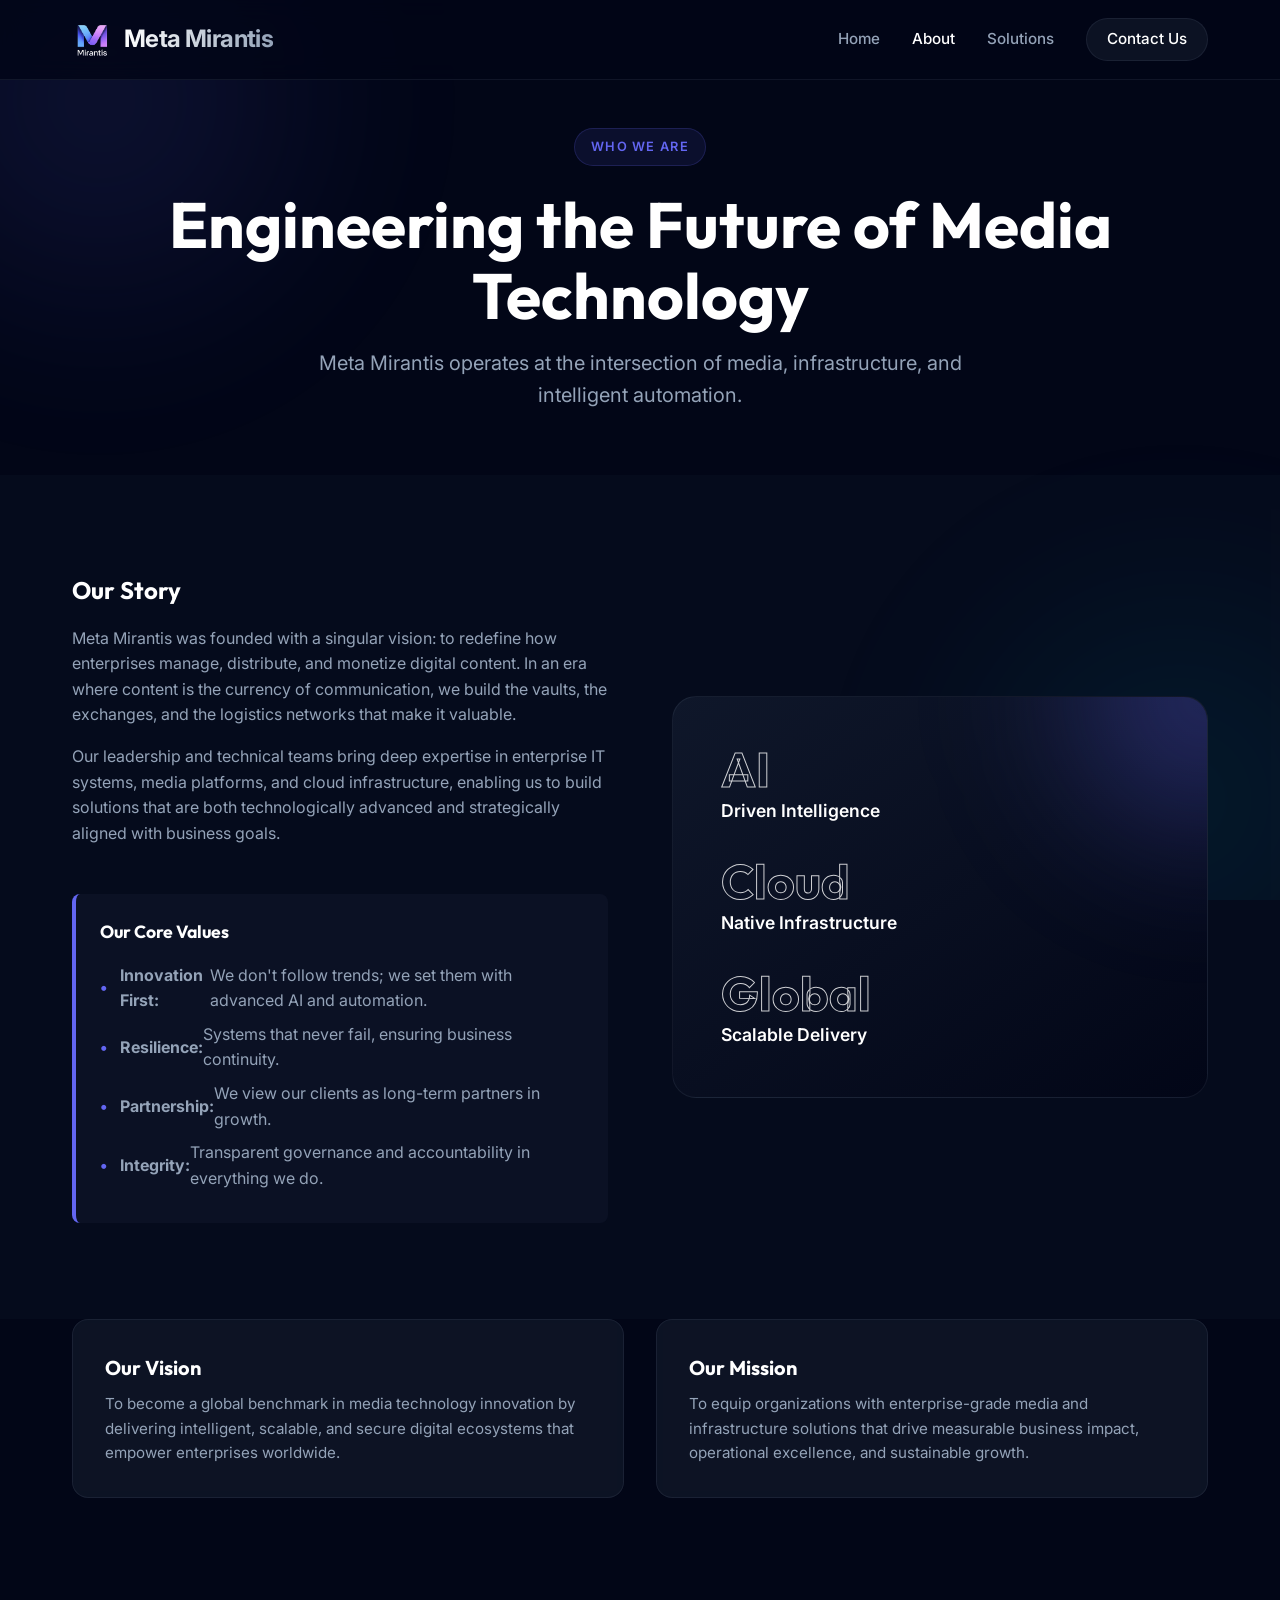
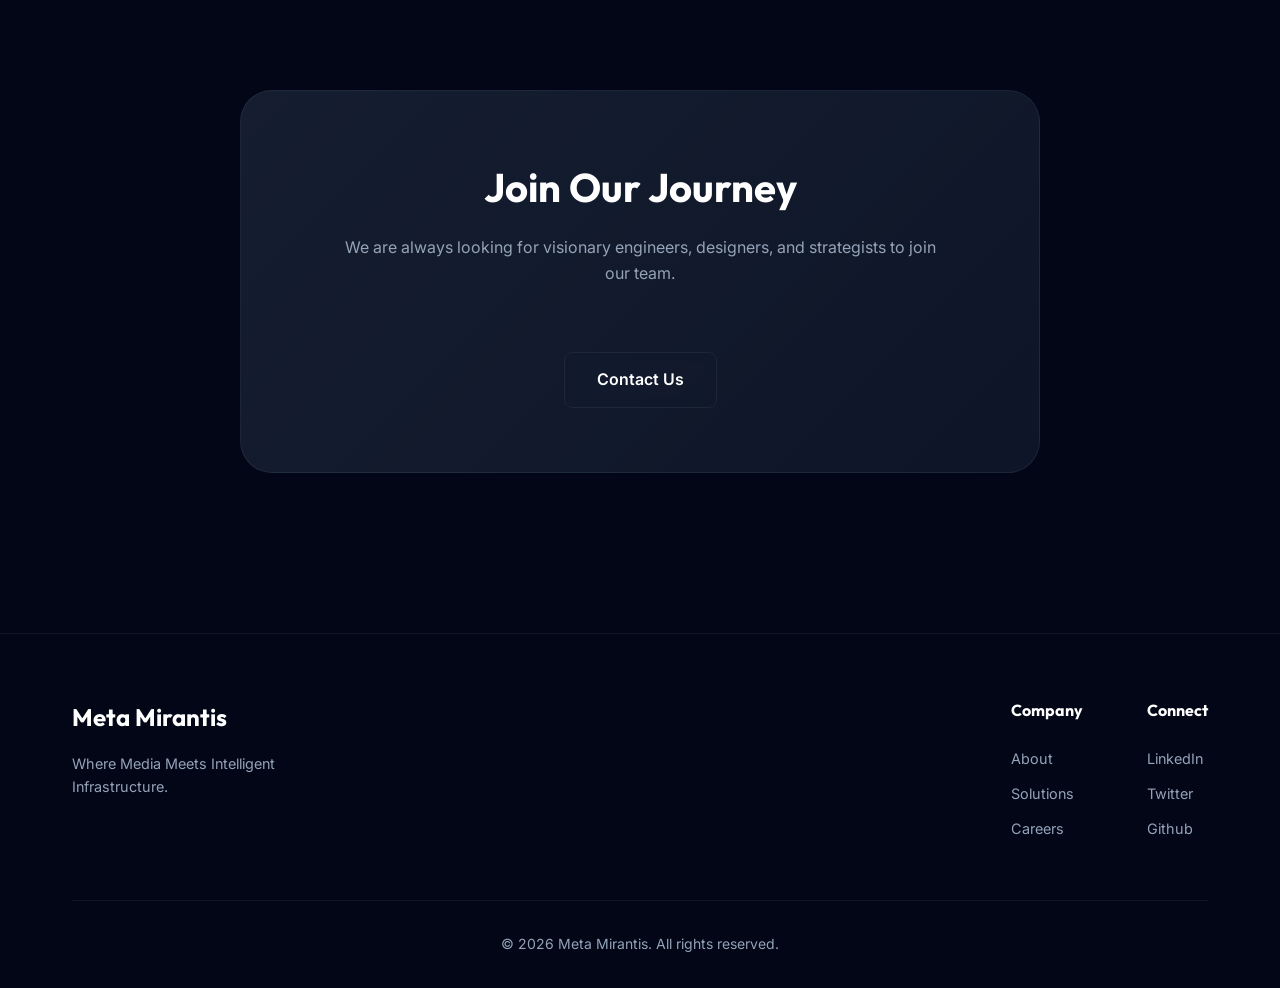
==== about.html @ da9fc47d "UPDATE: Content" ====
<!doctype html>
<html lang="en">

<head>
  <meta charset="UTF-8" />
  <link rel="icon" type="image/svg+xml" href="/vite.svg" />
  <meta name="viewport" content="width=device-width, initial-scale=1.0" />

  <!-- SEO Meta Tags -->
  <title>About Us | Meta Mirantis</title>
  <meta name="description"
    content="Learn about Meta Mirantis, our vision, mission, and commitment to engineering the future of media technology and digital infrastructure." />

  <!-- Fonts -->
  <link rel="preconnect" href="https://fonts.googleapis.com">
  <link rel="preconnect" href="https://fonts.gstatic.com" crossorigin>
  <link
    href="https://fonts.googleapis.com/css2?family=Outfit:wght@300;400;500;600;700&family=Inter:wght@300;400;500;600&display=swap"
    rel="stylesheet">

  <!-- CSS -->
  <script type="module" crossorigin src="/assets/main-BdJOSRxz.js"></script>
  <link rel="stylesheet" crossorigin href="/assets/main-fJC78xVy.css">
</head>

<body>
  <div id="app">
    <div class="background-blobs">
      <div class="blob blob-1"></div>
      <div class="blob blob-2"></div>
    </div>

    <!-- Navigation -->
    <nav class="navbar">
      <div class="nav-container">
        <div class="logo-container">
          <img src="/logo.png" alt="Meta Mirantis" class="logo-img" />
          <a href="/" class="logo-text">Meta Mirantis</a>
        </div>
        <div class="nav-links">
          <a href="/">Home</a>
          <a href="/about.html" class="active">About</a>
          <a href="/services.html">Solutions</a>
          <a href="/contact.html" class="btn-nav">Contact Us</a>
        </div>
        <button class="mobile-menu-btn" aria-label="Toggle Menu">
          <span></span>
          <span></span>
          <span></span>
        </button>
      </div>
    </nav>

    <main>
      <!-- Page Header -->
      <section class="page-header">
        <div class="container fade-in-up">
          <span class="badge">Who We Are</span>
          <h1 class="page-title">Engineering the Future of Media Technology</h1>
          <p class="page-subtitle">Meta Mirantis operates at the intersection of media, infrastructure, and intelligent
            automation.</p>
        </div>
      </section>

      <!-- Detailed About Content -->
      <section class="about-section">
        <div class="container">
          <div class="about-grid">
            <div class="about-content fade-in-left">
              <h3>Our Story</h3>
              <p>Meta Mirantis was founded with a singular vision: to redefine how enterprises manage, distribute, and
                monetize digital content. In an era where content is the currency of communication, we build the vaults,
                the exchanges, and the logistics networks that make it valuable.</p>
              <p>Our leadership and technical teams bring deep expertise in enterprise IT systems, media platforms, and
                cloud infrastructure, enabling us to build solutions that are both technologically advanced and
                strategically aligned with business goals.</p>

              <div class="commitment-box" style="margin-top: 3rem;">
                <h4>Our Core Values</h4>
                <ul>
                  <li><strong>Innovation First:</strong> We don't follow trends; we set them with advanced AI and
                    automation.</li>
                  <li><strong>Resilience:</strong> Systems that never fail, ensuring business continuity.</li>
                  <li><strong>Partnership:</strong> We view our clients as long-term partners in growth.</li>
                  <li><strong>Integrity:</strong> Transparent governance and accountability in everything we do.</li>
                </ul>
              </div>
            </div>

            <div class="about-visual fade-in-right">
              <div class="visual-card">
                <div class="visual-glow"></div>
                <div class="stat-item">
                  <span class="stat-number">AI</span>
                  <span class="stat-label">Driven Intelligence</span>
                </div>
                <div class="stat-item">
                  <span class="stat-number">Cloud</span>
                  <span class="stat-label">Native Infrastructure</span>
                </div>
                <div class="stat-item">
                  <span class="stat-number">Global</span>
                  <span class="stat-label">Scalable Delivery</span>
                </div>
              </div>
            </div>
          </div>
        </div>
      </section>

      <!-- Vision & Mission -->
      <section class="pillars-section" style="padding-top: 0;">
        <div class="container">
          <div class="pillars-grid" style="grid-template-columns: 1fr 1fr;">
            <div class="pillar-card fade-in">
              <h3>Our Vision</h3>
              <p>To become a global benchmark in media technology innovation by delivering intelligent, scalable, and
                secure digital ecosystems that empower enterprises worldwide.</p>
            </div>
            <div class="pillar-card fade-in" style="transition-delay: 100ms;">
              <h3>Our Mission</h3>
              <p>To equip organizations with enterprise-grade media and infrastructure solutions that drive measurable
                business impact, operational excellence, and sustainable growth.</p>
            </div>
          </div>
        </div>
      </section>

      <!-- Team / Culture Teaser -->
      <section class="cta-section">
        <div class="container">
          <div class="cta-box fade-in">
            <h2 class="cta-title">Join Our Journey</h2>
            <p class="cta-text">We are always looking for visionary engineers, designers, and strategists to join our
              team.</p>
            <br>
            <a href="/contact.html" class="btn-secondary">Contact Us</a>
          </div>
        </div>
      </section>

    </main>

    <footer class="footer">
      <div class="container">
        <div class="footer-content">
          <div class="footer-brand">
            <h2 class="footer-logo">Meta Mirantis</h2>
            <p>Where Media Meets Intelligent Infrastructure.</p>
          </div>
          <div class="footer-links">
            <div class="column">
              <h4>Company</h4>
              <a href="/about.html">About</a>
              <a href="/services.html">Solutions</a>
              <a href="#">Careers</a>
            </div>
            <div class="column">
              <h4>Connect</h4>
              <a href="#">LinkedIn</a>
              <a href="#">Twitter</a>
              <a href="#">Github</a>
            </div>
          </div>
        </div>
        <div class="footer-bottom">
          <p>&copy; 2026 Meta Mirantis. All rights reserved.</p>
        </div>
      </div>
    </footer>
  </div>
</body>

</html>
---- assets/main-fJC78xVy.css ----
:root{--font-heading: "Outfit", sans-serif;--font-body: "Inter", sans-serif;--bg-color: #020617;--bg-accent: #0f172a;--text-primary: #f8fafc;--text-secondary: #94a3b8;--primary: #6366f1;--primary-hover: #4f46e5;--accent: #06b6d4;--glass-bg: rgba(30, 41, 59, .4);--glass-border: rgba(148, 163, 184, .1);--card-bg: rgba(15, 23, 42, .6);--transition: all .3s cubic-bezier(.4, 0, .2, 1);--nav-height: 80px}*{margin:0;padding:0;box-sizing:border-box;scroll-behavior:smooth}body{font-family:var(--font-body);background-color:var(--bg-color);color:var(--text-primary);line-height:1.6;overflow-x:hidden;min-height:100vh}.background-blobs{position:fixed;top:0;left:0;width:100%;height:100%;z-index:-1;overflow:hidden;pointer-events:none}.blob{position:absolute;width:600px;height:600px;background:radial-gradient(circle,var(--primary) 0%,transparent 70%);filter:blur(80px);opacity:.15;border-radius:50%;animation:float 20s infinite alternate}.blob-1{top:-200px;left:-200px}.blob-2{bottom:-200px;right:-200px;background:radial-gradient(circle,var(--accent) 0%,transparent 70%);animation-duration:25s}.blob-3{top:40%;left:30%;width:400px;height:400px;background:radial-gradient(circle,#8b5cf6 0%,transparent 70%);animation-duration:30s;opacity:.1}@keyframes float{0%{transform:translate(0) scale(1)}to{transform:translate(50px,50px) scale(1.1)}}.container{max-width:1200px;margin:0 auto;padding:0 2rem;width:100%}h1,h2,h3,h4{font-family:var(--font-heading);color:#fff}.btn-primary{display:inline-flex;align-items:center;justify-content:center;background:var(--primary);color:#fff;border:none;padding:.875rem 2rem;border-radius:.5rem;font-weight:600;cursor:pointer;transition:var(--transition);text-decoration:none;font-size:1rem}.btn-primary:hover{background:var(--primary-hover);transform:translateY(-2px);box-shadow:0 10px 20px -10px #6366f180}.btn-secondary{display:inline-flex;align-items:center;justify-content:center;background:transparent;color:#fff;border:1px solid var(--glass-border);padding:.875rem 2rem;border-radius:.5rem;font-weight:600;cursor:pointer;transition:var(--transition);text-decoration:none;font-size:1rem;-webkit-backdrop-filter:blur(5px);backdrop-filter:blur(5px)}.btn-secondary:hover{background:var(--glass-bg);border-color:var(--text-secondary)}.navbar{position:fixed;top:0;left:0;width:100%;height:var(--nav-height);z-index:1000;background:#020617cc;-webkit-backdrop-filter:blur(12px);backdrop-filter:blur(12px);border-bottom:1px solid var(--glass-border);transition:var(--transition)}.nav-container{max-width:1200px;margin:0 auto;padding:0 2rem;height:100%;display:flex;justify-content:space-between;align-items:center}.logo-container{display:flex;align-items:center;gap:.75rem;text-decoration:none}.logo-img{width:40px;height:40px;object-fit:contain}.logo-text{font-size:1.5rem;font-weight:700;letter-spacing:-.025em;background:linear-gradient(to right,#fff,#94a3b8);-webkit-background-clip:text;-webkit-text-fill-color:transparent;margin:0}.nav-links{display:flex;gap:2rem;align-items:center}.nav-links a{color:var(--text-secondary);text-decoration:none;font-weight:500;font-size:.95rem;transition:var(--transition)}.nav-links a:hover,.nav-links a.active{color:#fff}.btn-nav{padding:.5rem 1.25rem;background:var(--glass-bg);border:1px solid var(--glass-border);border-radius:99px;color:#fff!important}.btn-nav:hover{background:var(--primary);border-color:var(--primary)}.mobile-menu-btn{display:none}.hero-section{min-height:100vh;display:flex;align-items:center;justify-content:center;padding-top:var(--nav-height);position:relative;text-align:center}.hero-content{max-width:900px;padding:2rem;z-index:1}.badge{display:inline-block;padding:.5rem 1rem;background:#6366f11a;border:1px solid rgba(99,102,241,.2);border-radius:9999px;font-size:.8rem;font-weight:600;color:var(--primary);text-transform:uppercase;letter-spacing:.1em;margin-bottom:1.5rem}.hero-title{font-size:clamp(3rem,6vw,5rem);line-height:1.1;font-weight:800;margin-bottom:1.5rem}.hero-title span{background:linear-gradient(135deg,var(--primary),var(--accent));-webkit-background-clip:text;-webkit-text-fill-color:transparent}.hero-subtitle{font-size:1.25rem;color:var(--text-secondary);max-width:700px;margin:0 auto 2.5rem}.hero-actions{display:flex;gap:1rem;justify-content:center}.pillars-section{padding:6rem 0;position:relative}.pillars-grid{display:grid;grid-template-columns:repeat(auto-fit,minmax(250px,1fr));gap:2rem}.pillar-card{background:var(--glass-bg);border:1px solid var(--glass-border);padding:2rem;border-radius:1rem;-webkit-backdrop-filter:blur(10px);backdrop-filter:blur(10px);transition:var(--transition)}.pillar-card:hover{transform:translateY(-5px);border-color:var(--primary)}.pillar-icon{font-size:2.5rem;margin-bottom:1rem}.pillar-card h3{font-size:1.25rem;margin-bottom:.5rem;color:#fff}.pillar-card p{font-size:.95rem;color:var(--text-secondary)}.about-section{padding:6rem 0;background:#0f172a4d}.section-header{text-align:center;margin-bottom:4rem;max-width:700px;margin-left:auto;margin-right:auto}.section-tag{color:var(--accent);font-weight:600;font-size:.875rem;text-transform:uppercase;letter-spacing:.1em;display:block;margin-bottom:.75rem}.section-title{font-size:2.5rem;margin-bottom:1rem}.section-desc{font-size:1.125rem;color:var(--text-secondary)}.about-grid{display:grid;grid-template-columns:1fr 1fr;gap:4rem;align-items:center}.about-content h3{font-size:1.5rem;margin:2rem 0 1rem;color:#fff}.about-content h3:first-child{margin-top:0}.about-content p{color:var(--text-secondary);margin-bottom:1rem}.commitment-box{background:var(--card-bg);border-left:4px solid var(--primary);padding:1.5rem;border-radius:.5rem;margin-top:2rem}.commitment-box h4{margin-bottom:1rem;font-size:1.1rem}.commitment-box ul{list-style:none}.commitment-box li{margin-bottom:.5rem;color:var(--text-secondary);display:flex;align-items:center}.commitment-box li:before{content:"•";color:var(--primary);font-weight:700;margin-right:.75rem}.visual-card{position:relative;background:linear-gradient(145deg,var(--bg-accent),#020617);border:1px solid var(--glass-border);border-radius:1.5rem;padding:3rem;display:flex;flex-direction:column;gap:2rem;overflow:hidden}.visual-glow{position:absolute;top:-50%;right:-50%;width:100%;height:100%;background:radial-gradient(circle,rgba(99,102,241,.4) 0%,transparent 60%);filter:blur(60px)}.stat-item{position:relative;z-index:1;display:flex;flex-direction:column;gap:.25rem}.stat-number{font-family:var(--font-heading);font-size:3rem;font-weight:700;color:transparent;-webkit-text-stroke:1px rgba(255,255,255,.8);line-height:1}.stat-label{font-size:1.1rem;font-weight:600;color:#fff}.services-section{padding:6rem 0}.services-grid{display:grid;grid-template-columns:repeat(auto-fit,minmax(320px,1fr));gap:2rem}.service-card{position:relative;background:var(--card-bg);border:1px solid var(--glass-border);padding:2.5rem;border-radius:1rem;overflow:hidden;transition:var(--transition)}.card-gradient{position:absolute;top:0;left:0;width:100%;height:100%;background:linear-gradient(to bottom,transparent,rgba(2,6,23,.8));z-index:0}.service-card h3{position:relative;z-index:1;font-size:1.5rem;margin-bottom:1rem}.service-card p{position:relative;z-index:1;color:var(--text-secondary)}.service-card:hover{border-color:var(--primary);transform:translateY(-8px);background:#1e293b99}.cta-section{padding:6rem 0}.cta-box{background:linear-gradient(135deg,#1e293bb3,#0f172ae6);border:1px solid var(--glass-border);border-radius:2rem;padding:4rem 2rem;text-align:center;max-width:800px;margin:0 auto;position:relative;overflow:hidden}.cta-title{font-size:2.5rem;margin-bottom:1rem}.cta-text{color:var(--text-secondary);margin-bottom:2.5rem;max-width:600px;margin-left:auto;margin-right:auto}.contact-form{max-width:500px;margin:0 auto;display:flex;flex-direction:column;gap:1rem}.input-row{display:grid;grid-template-columns:1fr 1fr;gap:1rem}.glass-input{width:100%;background:#02061780;border:1px solid var(--glass-border);padding:1rem;border-radius:.5rem;color:#fff;font-family:var(--font-body);transition:var(--transition)}.glass-input:focus{outline:none;border-color:var(--primary);background:#020617cc}.footer{background:#020617;border-top:1px solid var(--glass-border);padding:4rem 0 2rem;margin-top:4rem}.footer-content{display:flex;justify-content:space-between;flex-wrap:wrap;gap:3rem;margin-bottom:3rem}.footer-brand{max-width:300px}.footer-logo{font-size:1.5rem;margin-bottom:1rem}.footer-brand p{color:var(--text-secondary);font-size:.9rem}.footer-links{display:flex;gap:4rem}.footer-links h4{margin-bottom:1.5rem;color:#fff}.footer-links a{display:block;color:var(--text-secondary);text-decoration:none;margin-bottom:.75rem;transition:var(--transition);font-size:.9rem}.footer-links a:hover{color:var(--primary)}.footer-bottom{text-align:center;padding-top:2rem;border-top:1px solid rgba(255,255,255,.05);color:var(--text-secondary);font-size:.875rem}.fade-in{opacity:0;transform:translateY(20px);transition:all .6s ease-out}.fade-in-up{opacity:0;transform:translateY(40px);transition:all .8s ease-out}.fade-in-left{opacity:0;transform:translate(-40px);transition:all .8s ease-out}.fade-in-right{opacity:0;transform:translate(40px);transition:all .8s ease-out}.visible{opacity:1;transform:translate(0)}@media(max-width:900px){.hero-title{font-size:3rem}.about-grid,.input-row{grid-template-columns:1fr}}@media(max-width:768px){.nav-links{display:none}.mobile-menu-btn{display:flex;flex-direction:column;gap:6px;background:none;border:none;cursor:pointer}.mobile-menu-btn span{width:24px;height:2px;background:#fff}.hero-title{font-size:2.5rem}.footer-content{flex-direction:column}.footer-links{flex-wrap:wrap;gap:2rem}}.page-header{text-align:center;padding:8rem 0 4rem;position:relative}.page-title{font-size:clamp(2.5rem,5vw,4rem);margin-bottom:1rem;line-height:1.1;font-weight:700}.page-subtitle{font-size:1.25rem;color:var(--text-secondary);max-width:700px;margin:0 auto}.service-card ul{margin-top:1.5rem;padding-left:1.25rem;color:var(--text-secondary)}.service-card li{margin-bottom:.5rem;font-size:.95rem}.contact-grid{display:grid;grid-template-columns:1fr 1fr;gap:4rem}.contact-info h3{margin-bottom:1rem;font-size:1.5rem}.contact-info>p{color:var(--text-secondary);margin-bottom:2.5rem}.info-item{display:flex;gap:1.25rem;margin-bottom:2rem}.info-item .icon{font-size:1.5rem;background:#6366f11a;width:56px;height:56px;display:flex;align-items:center;justify-content:center;border-radius:50%;color:var(--primary);flex-shrink:0}.info-item h4{margin-bottom:.25rem;color:#fff;font-size:1.1rem}.info-item p{color:var(--text-secondary);line-height:1.5}.contact-form-wrapper{background:var(--card-bg);border:1px solid var(--glass-border);padding:2.5rem;border-radius:1rem}.contact-form-wrapper h3{margin-bottom:1.5rem;color:#fff;font-size:1.5rem}.form-group{margin-bottom:1.25rem}.form-group label{display:block;margin-bottom:.5rem;color:var(--text-secondary);font-size:.9rem;font-weight:500}.social-connect{margin-top:3rem;padding-top:2rem;border-top:1px solid var(--glass-border)}.social-icons{display:flex;gap:1rem;margin-top:1rem}.social-icons a{width:44px;height:44px;border:1px solid var(--glass-border);display:flex;align-items:center;justify-content:center;border-radius:50%;text-decoration:none;color:var(--text-primary);font-size:.9rem;transition:var(--transition);background:var(--glass-bg)}.social-icons a:hover{background:var(--primary);border-color:var(--primary);transform:translateY(-3px);color:#fff}@media(max-width:900px){.contact-grid{grid-template-columns:1fr}}
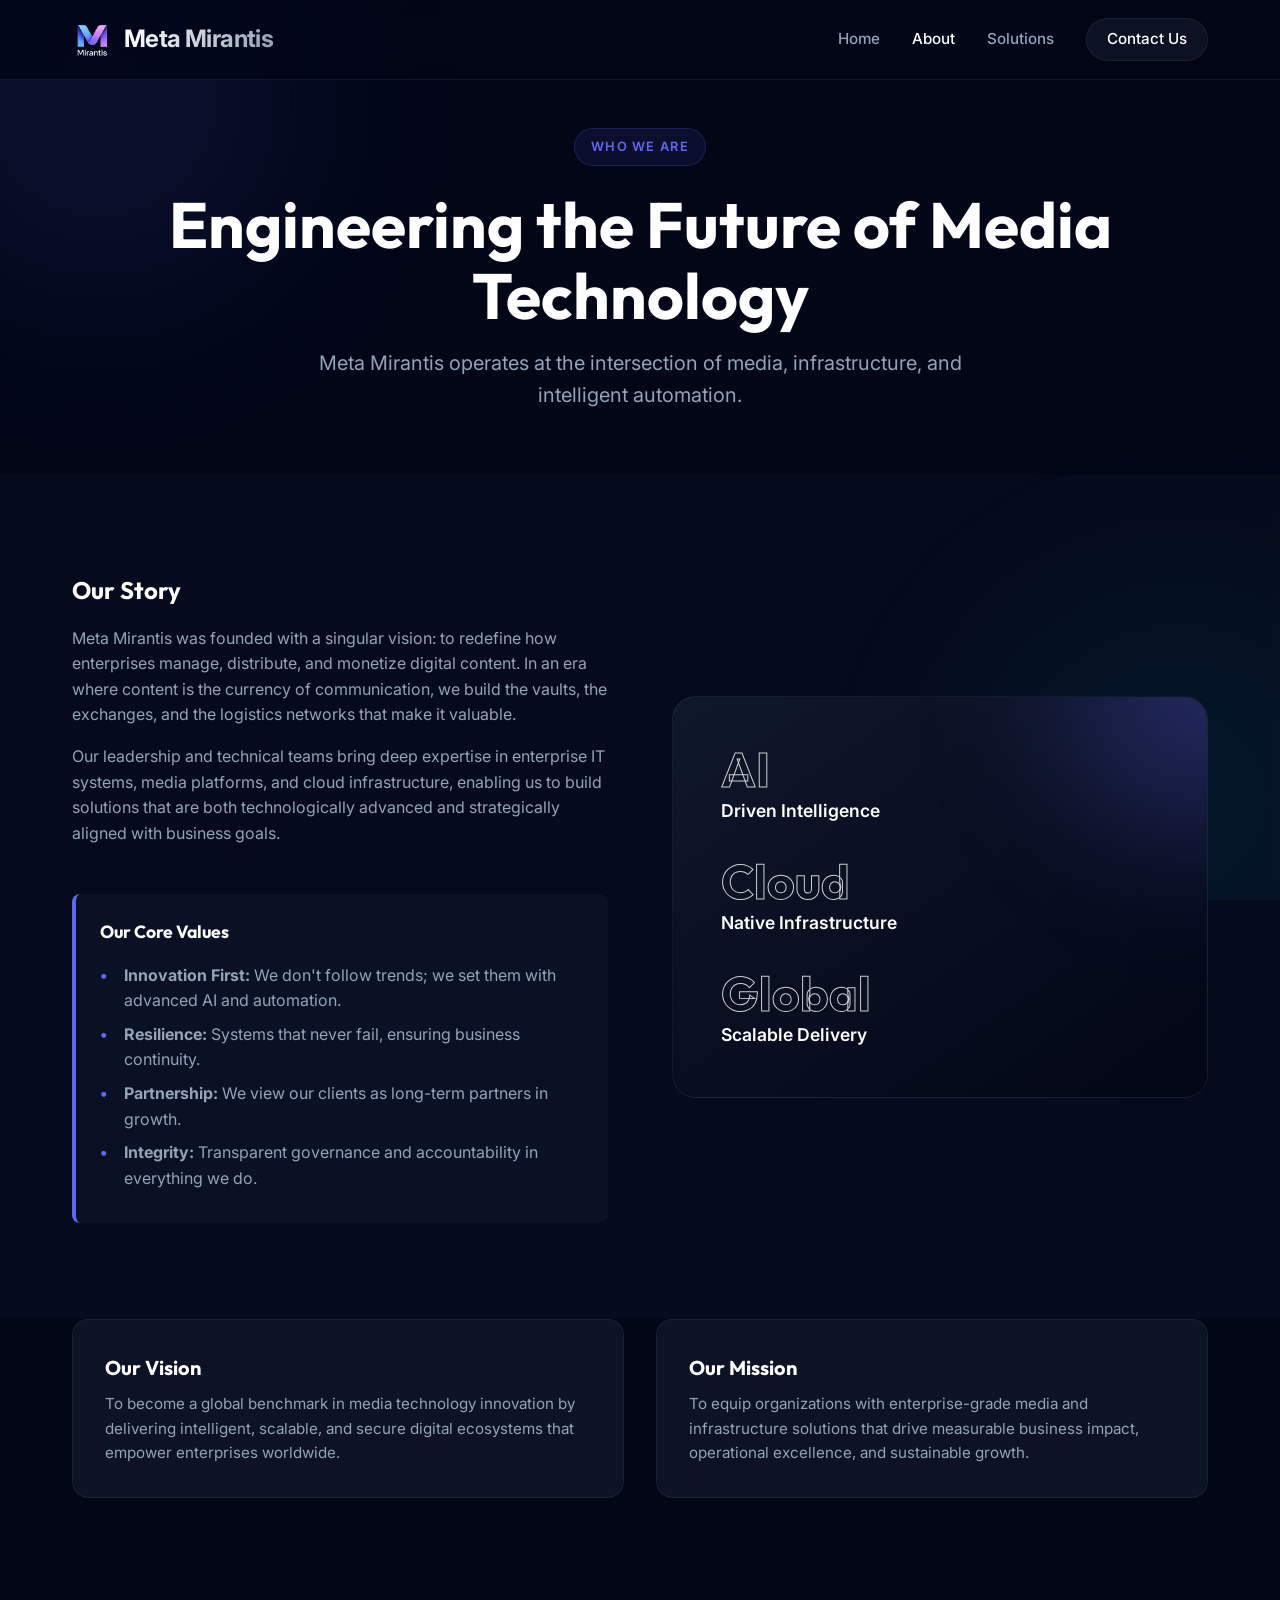
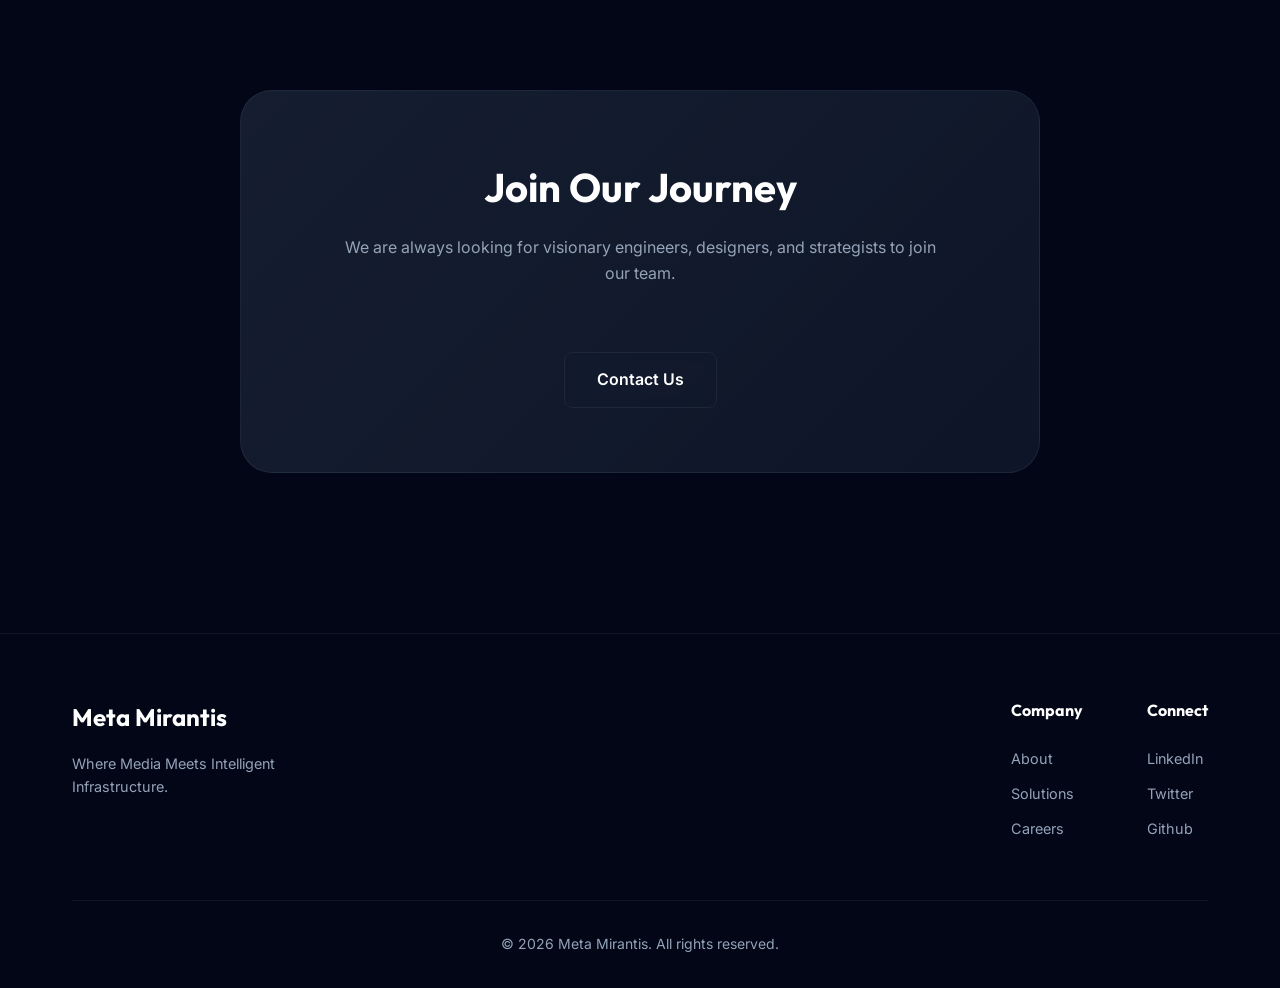
==== commit 4e792336: "UPDATE: Contact" ====
--- a/about.html
+++ b/about.html
@@ -3,13 +3,17 @@
 
 <head>
   <meta charset="UTF-8" />
-  <link rel="icon" type="image/svg+xml" href="/vite.svg" />
+  <link rel="icon" type="image/png" href="/logo.png" />
   <meta name="viewport" content="width=device-width, initial-scale=1.0" />
 
   <!-- SEO Meta Tags -->
   <title>About Us | Meta Mirantis</title>
   <meta name="description"
     content="Learn about Meta Mirantis, our vision, mission, and commitment to engineering the future of media technology and digital infrastructure." />
+
+  <!-- Google Analytics (tag ID configured in .env → VITE_GA_TAG_ID) -->
+  <link rel="preconnect" href="https://www.googletagmanager.com">
+  <link rel="dns-prefetch" href="https://www.google-analytics.com">
 
   <!-- Fonts -->
   <link rel="preconnect" href="https://fonts.googleapis.com">
@@ -19,8 +23,8 @@
     rel="stylesheet">
 
   <!-- CSS -->
-  <script type="module" crossorigin src="/assets/main-BdJOSRxz.js"></script>
-  <link rel="stylesheet" crossorigin href="/assets/main-fJC78xVy.css">
+  <script type="module" crossorigin src="/assets/main-D5zVa_aS.js"></script>
+  <link rel="stylesheet" crossorigin href="/assets/main-BzCGDPpD.css">
 </head>
 
 <body>
--- a/assets/main-BzCGDPpD.css
+++ b/assets/main-BzCGDPpD.css
@@ -0,0 +1 @@
+:root{--font-heading: "Outfit", sans-serif;--font-body: "Inter", sans-serif;--bg-color: #020617;--bg-accent: #0f172a;--text-primary: #f8fafc;--text-secondary: #94a3b8;--primary: #6366f1;--primary-hover: #4f46e5;--accent: #06b6d4;--glass-bg: rgba(30, 41, 59, .4);--glass-border: rgba(148, 163, 184, .1);--card-bg: rgba(15, 23, 42, .6);--transition: all .3s cubic-bezier(.4, 0, .2, 1);--nav-height: 80px}*{margin:0;padding:0;box-sizing:border-box;scroll-behavior:smooth}body{font-family:var(--font-body);background-color:var(--bg-color);color:var(--text-primary);line-height:1.6;overflow-x:hidden;min-height:100vh}.background-blobs{position:fixed;top:0;left:0;width:100%;height:100%;z-index:-1;overflow:hidden;pointer-events:none}.blob{position:absolute;width:600px;height:600px;background:radial-gradient(circle,var(--primary) 0%,transparent 70%);filter:blur(80px);opacity:.15;border-radius:50%;animation:float 20s infinite alternate}.blob-1{top:-200px;left:-200px}.blob-2{bottom:-200px;right:-200px;background:radial-gradient(circle,var(--accent) 0%,transparent 70%);animation-duration:25s}.blob-3{top:40%;left:30%;width:400px;height:400px;background:radial-gradient(circle,#8b5cf6 0%,transparent 70%);animation-duration:30s;opacity:.1}@keyframes float{0%{transform:translate(0) scale(1)}to{transform:translate(50px,50px) scale(1.1)}}.container{max-width:1200px;margin:0 auto;padding:0 2rem;width:100%}h1,h2,h3,h4{font-family:var(--font-heading);color:#fff}.btn-primary{display:inline-flex;align-items:center;justify-content:center;background:var(--primary);color:#fff;border:none;padding:.875rem 2rem;border-radius:.5rem;font-weight:600;cursor:pointer;transition:var(--transition);text-decoration:none;font-size:1rem}.btn-primary:hover{background:var(--primary-hover);transform:translateY(-2px);box-shadow:0 10px 20px -10px #6366f180}.btn-secondary{display:inline-flex;align-items:center;justify-content:center;background:transparent;color:#fff;border:1px solid var(--glass-border);padding:.875rem 2rem;border-radius:.5rem;font-weight:600;cursor:pointer;transition:var(--transition);text-decoration:none;font-size:1rem;-webkit-backdrop-filter:blur(5px);backdrop-filter:blur(5px)}.btn-secondary:hover{background:var(--glass-bg);border-color:var(--text-secondary)}.navbar{position:fixed;top:0;left:0;width:100%;height:var(--nav-height);z-index:1000;background:#020617cc;-webkit-backdrop-filter:blur(12px);backdrop-filter:blur(12px);border-bottom:1px solid var(--glass-border);transition:var(--transition)}.nav-container{max-width:1200px;margin:0 auto;padding:0 2rem;height:100%;display:flex;justify-content:space-between;align-items:center}.logo-container{display:flex;align-items:center;gap:.75rem;text-decoration:none}.logo-img{width:40px;height:40px;object-fit:contain}.logo-text{font-size:1.5rem;font-weight:700;letter-spacing:-.025em;background:linear-gradient(to right,#fff,#94a3b8);-webkit-background-clip:text;background-clip:text;-webkit-text-fill-color:transparent;margin:0}.nav-links{display:flex;gap:2rem;align-items:center}.nav-links a{color:var(--text-secondary);text-decoration:none;font-weight:500;font-size:.95rem;transition:var(--transition)}.nav-links a:hover,.nav-links a.active{color:#fff}.btn-nav{padding:.5rem 1.25rem;background:var(--glass-bg);border:1px solid var(--glass-border);border-radius:99px;color:#fff!important}.btn-nav:hover{background:var(--primary);border-color:var(--primary)}.mobile-menu-btn{display:none}.hero-section{min-height:100vh;display:flex;align-items:center;justify-content:center;padding-top:var(--nav-height);position:relative;text-align:center}.hero-content{max-width:900px;padding:2rem;z-index:1}.badge{display:inline-block;padding:.5rem 1rem;background:#6366f11a;border:1px solid rgba(99,102,241,.2);border-radius:9999px;font-size:.8rem;font-weight:600;color:var(--primary);text-transform:uppercase;letter-spacing:.1em;margin-bottom:1.5rem}.hero-title{font-size:clamp(3rem,6vw,5rem);line-height:1.1;font-weight:800;margin-bottom:1.5rem}.hero-title span{background:linear-gradient(135deg,var(--primary),var(--accent));-webkit-background-clip:text;background-clip:text;-webkit-text-fill-color:transparent}.hero-subtitle{font-size:1.25rem;color:var(--text-secondary);max-width:700px;margin:0 auto 2.5rem}.hero-actions{display:flex;gap:1rem;justify-content:center}.pillars-section{padding:6rem 0;position:relative}.pillars-grid{display:grid;grid-template-columns:repeat(auto-fit,minmax(250px,1fr));gap:2rem}.pillar-card{background:var(--glass-bg);border:1px solid var(--glass-border);padding:2rem;border-radius:1rem;-webkit-backdrop-filter:blur(10px);backdrop-filter:blur(10px);transition:var(--transition)}.pillar-card:hover{transform:translateY(-5px);border-color:var(--primary)}.pillar-icon{font-size:2.5rem;margin-bottom:1rem}.pillar-card h3{font-size:1.25rem;margin-bottom:.5rem;color:#fff}.pillar-card p{font-size:.95rem;color:var(--text-secondary)}.about-section{padding:6rem 0;background:#0f172a4d}.section-header{text-align:center;margin-bottom:4rem;max-width:700px;margin-left:auto;margin-right:auto}.section-tag{color:var(--accent);font-weight:600;font-size:.875rem;text-transform:uppercase;letter-spacing:.1em;display:block;margin-bottom:.75rem}.section-title{font-size:2.5rem;margin-bottom:1rem}.section-desc{font-size:1.125rem;color:var(--text-secondary)}.about-grid{display:grid;grid-template-columns:1fr 1fr;gap:4rem;align-items:center}.about-content h3{font-size:1.5rem;margin:2rem 0 1rem;color:#fff}.about-content h3:first-child{margin-top:0}.about-content p{color:var(--text-secondary);margin-bottom:1rem}.commitment-box{background:var(--card-bg);border-left:4px solid var(--primary);padding:1.5rem;border-radius:.5rem;margin-top:2rem}.commitment-box h4{margin-bottom:1rem;font-size:1.1rem}.commitment-box ul{list-style:none}.commitment-box li{margin-bottom:.5rem;color:var(--text-secondary);position:relative;padding-left:1.5rem}.commitment-box li:before{content:"•";color:var(--primary);font-weight:700;position:absolute;left:0;top:0}.visual-card{position:relative;background:linear-gradient(145deg,var(--bg-accent),#020617);border:1px solid var(--glass-border);border-radius:1.5rem;padding:3rem;display:flex;flex-direction:column;gap:2rem;overflow:hidden}.visual-glow{position:absolute;top:-50%;right:-50%;width:100%;height:100%;background:radial-gradient(circle,rgba(99,102,241,.4) 0%,transparent 60%);filter:blur(60px)}.stat-item{position:relative;z-index:1;display:flex;flex-direction:column;gap:.25rem}.stat-number{font-family:var(--font-heading);font-size:3rem;font-weight:700;color:transparent;-webkit-text-stroke:1px rgba(255,255,255,.8);line-height:1}.stat-label{font-size:1.1rem;font-weight:600;color:#fff}.services-section{padding:6rem 0}.services-grid{display:grid;grid-template-columns:repeat(auto-fit,minmax(320px,1fr));gap:2rem}.service-card{position:relative;background:var(--card-bg);border:1px solid var(--glass-border);padding:2.5rem;border-radius:1rem;overflow:hidden;transition:var(--transition)}.card-gradient{position:absolute;top:0;left:0;width:100%;height:100%;background:linear-gradient(to bottom,transparent,rgba(2,6,23,.8));z-index:0}.service-card h3{position:relative;z-index:1;font-size:1.5rem;margin-bottom:1rem}.service-card p{position:relative;z-index:1;color:var(--text-secondary)}.service-card:hover{border-color:var(--primary);transform:translateY(-8px);background:#1e293b99}.cta-section{padding:6rem 0}.cta-box{background:linear-gradient(135deg,#1e293bb3,#0f172ae6);border:1px solid var(--glass-border);border-radius:2rem;padding:4rem 2rem;text-align:center;max-width:800px;margin:0 auto;position:relative;overflow:hidden}.cta-title{font-size:2.5rem;margin-bottom:1rem}.cta-text{color:var(--text-secondary);margin-bottom:2.5rem;max-width:600px;margin-left:auto;margin-right:auto}.contact-form{max-width:500px;margin:0 auto;display:flex;flex-direction:column;gap:1rem}.input-row{display:grid;grid-template-columns:1fr 1fr;gap:1rem}.glass-input{width:100%;background:#02061780;border:1px solid var(--glass-border);padding:1rem;border-radius:.5rem;color:#fff;font-family:var(--font-body);transition:var(--transition)}.glass-input:focus{outline:none;border-color:var(--primary);background:#020617cc}.footer{background:#020617;border-top:1px solid var(--glass-border);padding:4rem 0 2rem;margin-top:4rem}.footer-content{display:flex;justify-content:space-between;flex-wrap:wrap;gap:3rem;margin-bottom:3rem}.footer-brand{max-width:300px}.footer-logo{font-size:1.5rem;margin-bottom:1rem}.footer-brand p{color:var(--text-secondary);font-size:.9rem}.footer-links{display:flex;gap:4rem}.footer-links h4{margin-bottom:1.5rem;color:#fff}.footer-links a{display:block;color:var(--text-secondary);text-decoration:none;margin-bottom:.75rem;transition:var(--transition);font-size:.9rem}.footer-links a:hover{color:var(--primary)}.footer-bottom{text-align:center;padding-top:2rem;border-top:1px solid rgba(255,255,255,.05);color:var(--text-secondary);font-size:.875rem}.fade-in{opacity:0;transform:translateY(20px);transition:all .6s ease-out}.fade-in-up{opacity:0;transform:translateY(40px);transition:all .8s ease-out}.fade-in-left{opacity:0;transform:translate(-40px);transition:all .8s ease-out}.fade-in-right{opacity:0;transform:translate(40px);transition:all .8s ease-out}.visible{opacity:1;transform:translate(0)}@media(max-width:900px){.hero-title{font-size:3rem}.about-grid,.input-row{grid-template-columns:1fr}}@media(max-width:768px){.nav-links{display:none}.mobile-menu-btn{display:flex;flex-direction:column;gap:6px;background:none;border:none;cursor:pointer}.mobile-menu-btn span{width:24px;height:2px;background:#fff}.hero-title{font-size:2.5rem}.footer-content{flex-direction:column}.footer-links{flex-wrap:wrap;gap:2rem}}.page-header{text-align:center;padding:8rem 0 4rem;position:relative}.page-title{font-size:clamp(2.5rem,5vw,4rem);margin-bottom:1rem;line-height:1.1;font-weight:700}.page-subtitle{font-size:1.25rem;color:var(--text-secondary);max-width:700px;margin:0 auto}.service-card ul{margin-top:1.5rem;padding-left:1.25rem;color:var(--text-secondary)}.service-card li{margin-bottom:.5rem;font-size:.95rem}.contact-grid{display:grid;grid-template-columns:1fr 1fr;gap:4rem}.contact-info h3{margin-bottom:1rem;font-size:1.5rem}.contact-info>p{color:var(--text-secondary);margin-bottom:2.5rem}.info-item{display:flex;gap:1.25rem;margin-bottom:2rem}.info-item .icon{font-size:1.5rem;background:#6366f11a;width:56px;height:56px;display:flex;align-items:center;justify-content:center;border-radius:50%;color:var(--primary);flex-shrink:0}.info-item h4{margin-bottom:.25rem;color:#fff;font-size:1.1rem}.info-item p{color:var(--text-secondary);line-height:1.5}.contact-form-wrapper{background:var(--card-bg);border:1px solid var(--glass-border);padding:2.5rem;border-radius:1rem}.contact-form-wrapper h3{margin-bottom:1.5rem;color:#fff;font-size:1.5rem}.form-group{margin-bottom:1.25rem}.form-group label{display:block;margin-bottom:.5rem;color:var(--text-secondary);font-size:.9rem;font-weight:500}.social-connect{margin-top:3rem;padding-top:2rem;border-top:1px solid var(--glass-border)}.social-icons{display:flex;gap:1rem;margin-top:1rem}.social-icons a{width:44px;height:44px;border:1px solid var(--glass-border);display:flex;align-items:center;justify-content:center;border-radius:50%;text-decoration:none;color:var(--text-primary);font-size:.9rem;transition:var(--transition);background:var(--glass-bg)}.social-icons a:hover{background:var(--primary);border-color:var(--primary);transform:translateY(-3px);color:#fff}@media(max-width:900px){.contact-grid{grid-template-columns:1fr}}
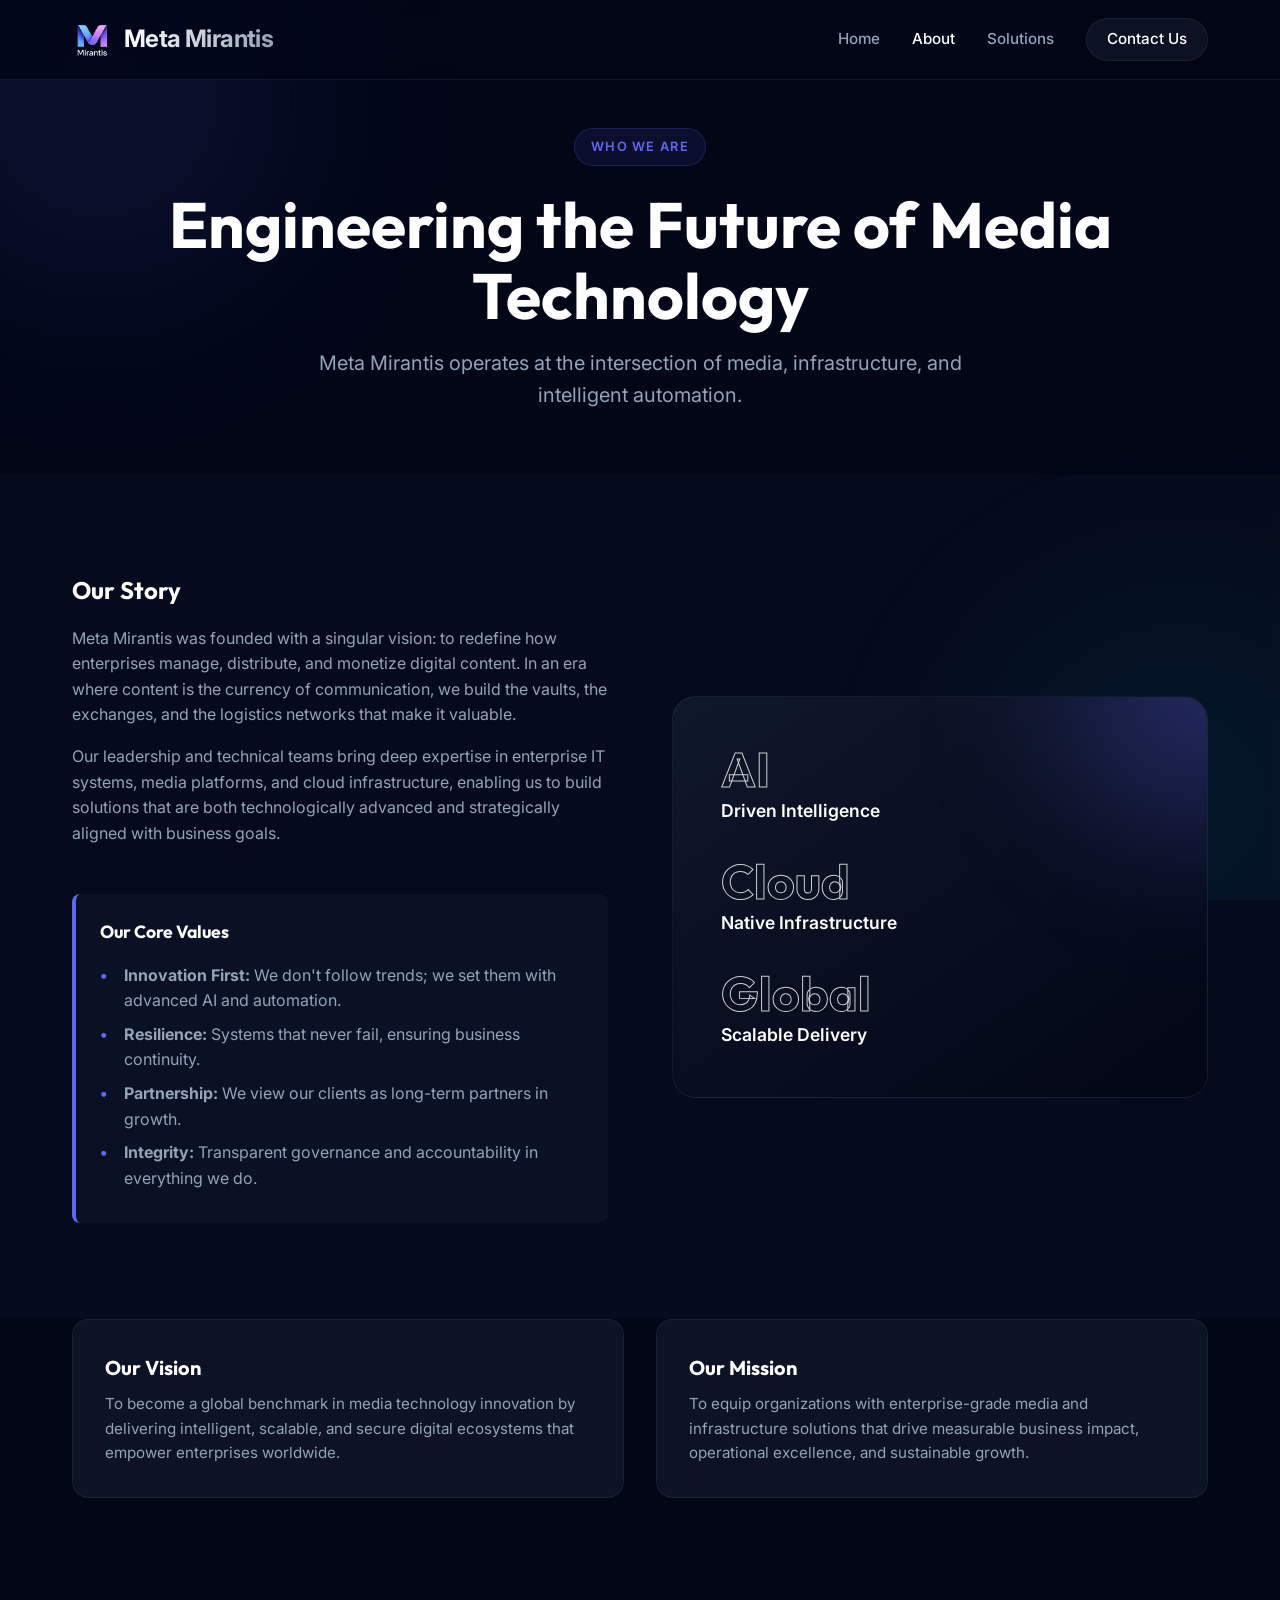
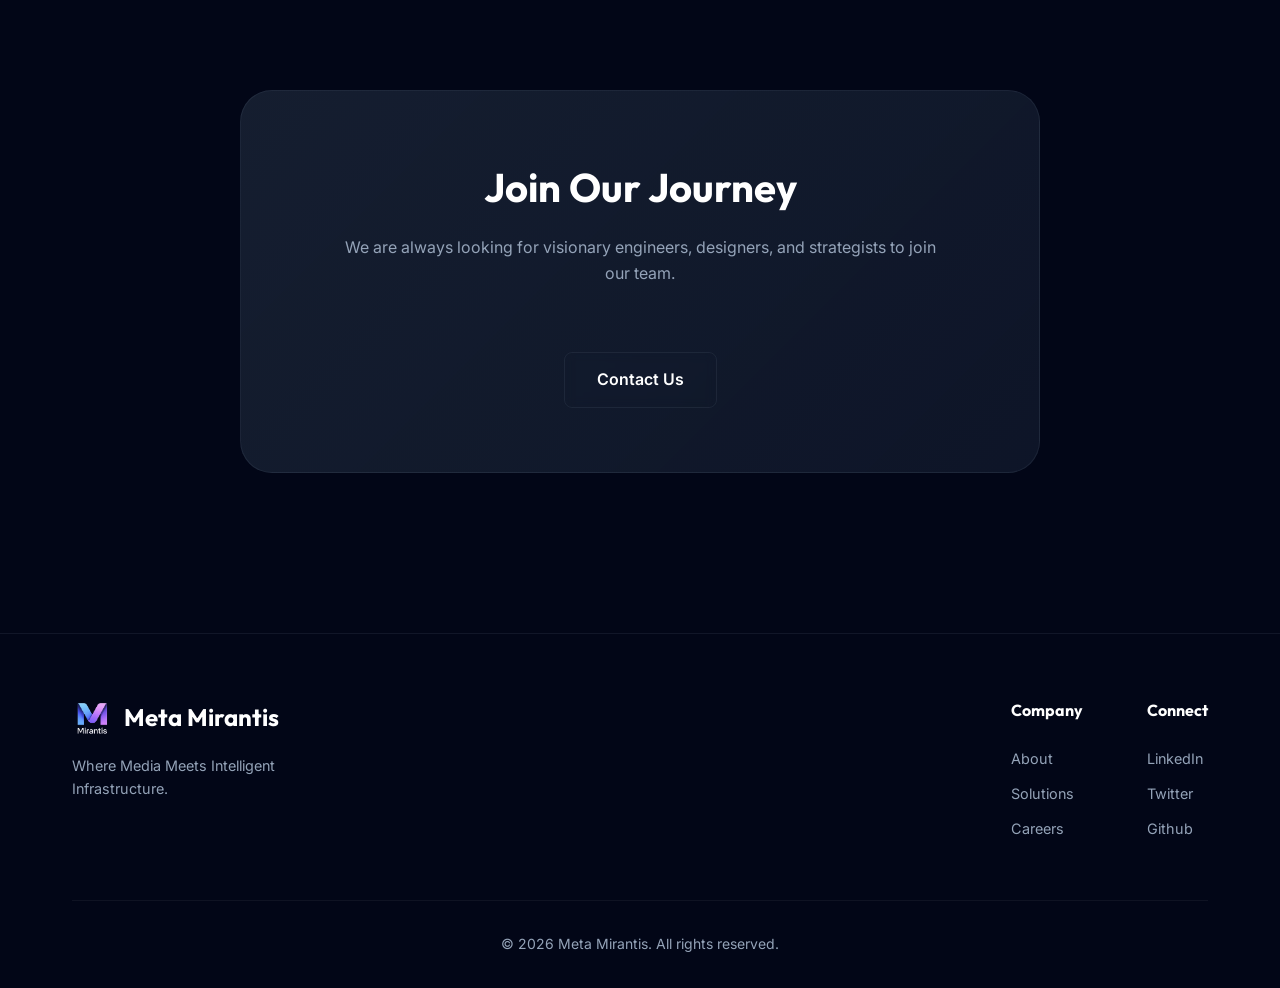
==== commit 0b045b60: "Deploying to gh-pages from @ MetaMirantis/metamirantis-website@c7b3a577659fefbcccbd6a5dd8adca1553a92" ====
--- a/about.html
+++ b/about.html
@@ -11,6 +11,22 @@
   <meta name="description"
     content="Learn about Meta Mirantis, our vision, mission, and commitment to engineering the future of media technology and digital infrastructure." />
 
+  <!-- Open Graph / Facebook -->
+  <meta property="og:type" content="website" />
+  <meta property="og:url" content="https://metamirantis.com/about.html" />
+  <meta property="og:title" content="About Us | Meta Mirantis" />
+  <meta property="og:description"
+    content="Learn about Meta Mirantis, our vision, mission, and commitment to engineering the future of media technology and digital infrastructure." />
+  <meta property="og:image" content="https://metamirantis.com/logo.png" />
+
+  <!-- Twitter -->
+  <meta property="twitter:card" content="summary_large_image" />
+  <meta property="twitter:url" content="https://metamirantis.com/about.html" />
+  <meta property="twitter:title" content="About Us | Meta Mirantis" />
+  <meta property="twitter:description"
+    content="Learn about Meta Mirantis, our vision, mission, and commitment to engineering the future of media technology and digital infrastructure." />
+  <meta property="twitter:image" content="https://metamirantis.com/logo.png" />
+
   <!-- Google Analytics (tag ID configured in .env → VITE_GA_TAG_ID) -->
   <link rel="preconnect" href="https://www.googletagmanager.com">
   <link rel="dns-prefetch" href="https://www.google-analytics.com">
@@ -23,8 +39,8 @@
     rel="stylesheet">
 
   <!-- CSS -->
-  <script type="module" crossorigin src="/assets/main-D5zVa_aS.js"></script>
-  <link rel="stylesheet" crossorigin href="/assets/main-BzCGDPpD.css">
+  <script type="module" crossorigin src="/assets/main-BfERk1mU.js"></script>
+  <link rel="stylesheet" crossorigin href="/assets/main-CLjKC_lO.css">
 </head>
 
 <body>
@@ -149,7 +165,10 @@
       <div class="container">
         <div class="footer-content">
           <div class="footer-brand">
-            <h2 class="footer-logo">Meta Mirantis</h2>
+            <div class="logo-container" style="margin-bottom: 1rem;">
+              <img src="/logo.png" alt="Meta Mirantis" class="logo-img" />
+              <h2 class="footer-logo" style="margin-bottom: 0;">Meta Mirantis</h2>
+            </div>
             <p>Where Media Meets Intelligent Infrastructure.</p>
           </div>
           <div class="footer-links">
@@ -157,13 +176,13 @@
               <h4>Company</h4>
               <a href="/about.html">About</a>
               <a href="/services.html">Solutions</a>
-              <a href="#">Careers</a>
+              <a href="/contact.html">Careers</a>
             </div>
             <div class="column">
               <h4>Connect</h4>
-              <a href="#">LinkedIn</a>
-              <a href="#">Twitter</a>
-              <a href="#">Github</a>
+              <a href="https://linkedin.com/company/metamirantis" target="_blank" rel="noopener">LinkedIn</a>
+              <a href="https://twitter.com/metamirantis" target="_blank" rel="noopener">Twitter</a>
+              <a href="https://github.com/metamirantis" target="_blank" rel="noopener">Github</a>
             </div>
           </div>
         </div>
--- a/assets/main-CLjKC_lO.css
+++ b/assets/main-CLjKC_lO.css
@@ -0,0 +1 @@
+:root{--font-heading: "Outfit", sans-serif;--font-body: "Inter", sans-serif;--bg-color: #020617;--bg-accent: #0f172a;--text-primary: #f8fafc;--text-secondary: #94a3b8;--primary: #6366f1;--primary-hover: #4f46e5;--accent: #06b6d4;--glass-bg: rgba(30, 41, 59, .4);--glass-border: rgba(148, 163, 184, .1);--card-bg: rgba(15, 23, 42, .6);--transition: all .3s cubic-bezier(.4, 0, .2, 1);--nav-height: 80px}*{margin:0;padding:0;box-sizing:border-box;scroll-behavior:smooth}body{font-family:var(--font-body);background-color:var(--bg-color);color:var(--text-primary);line-height:1.6;overflow-x:hidden;min-height:100vh}.background-blobs{position:fixed;top:0;left:0;width:100%;height:100%;z-index:-1;overflow:hidden;pointer-events:none}.blob{position:absolute;width:600px;height:600px;background:radial-gradient(circle,var(--primary) 0%,transparent 70%);filter:blur(80px);opacity:.15;border-radius:50%;animation:float 20s infinite alternate}.blob-1{top:-200px;left:-200px}.blob-2{bottom:-200px;right:-200px;background:radial-gradient(circle,var(--accent) 0%,transparent 70%);animation-duration:25s}.blob-3{top:40%;left:30%;width:400px;height:400px;background:radial-gradient(circle,#8b5cf6 0%,transparent 70%);animation-duration:30s;opacity:.1}@keyframes float{0%{transform:translate(0) scale(1)}to{transform:translate(50px,50px) scale(1.1)}}.container{max-width:1200px;margin:0 auto;padding:0 2rem;width:100%}h1,h2,h3,h4{font-family:var(--font-heading);color:#fff}.btn-primary{display:inline-flex;align-items:center;justify-content:center;background:var(--primary);color:#fff;border:none;padding:.875rem 2rem;border-radius:.5rem;font-weight:600;cursor:pointer;transition:var(--transition);text-decoration:none;font-size:1rem}.btn-primary:hover{background:var(--primary-hover);transform:translateY(-2px);box-shadow:0 10px 20px -10px #6366f180}.btn-secondary{display:inline-flex;align-items:center;justify-content:center;background:transparent;color:#fff;border:1px solid var(--glass-border);padding:.875rem 2rem;border-radius:.5rem;font-weight:600;cursor:pointer;transition:var(--transition);text-decoration:none;font-size:1rem;-webkit-backdrop-filter:blur(5px);backdrop-filter:blur(5px)}.btn-secondary:hover{background:var(--glass-bg);border-color:var(--text-secondary)}.navbar{position:fixed;top:0;left:0;width:100%;height:var(--nav-height);z-index:1000;background:#020617cc;-webkit-backdrop-filter:blur(12px);backdrop-filter:blur(12px);border-bottom:1px solid var(--glass-border);transition:var(--transition)}.nav-container{max-width:1200px;margin:0 auto;padding:0 2rem;height:100%;display:flex;justify-content:space-between;align-items:center}.logo-container{display:flex;align-items:center;gap:.75rem;text-decoration:none}.logo-img{width:40px;height:40px;object-fit:contain}.logo-text{font-size:1.5rem;font-weight:700;letter-spacing:-.025em;background:linear-gradient(to right,#fff,#94a3b8);-webkit-background-clip:text;background-clip:text;-webkit-text-fill-color:transparent;margin:0}.nav-links{display:flex;gap:2rem;align-items:center}.nav-links a{color:var(--text-secondary);text-decoration:none;font-weight:500;font-size:.95rem;transition:var(--transition)}.nav-links a:hover,.nav-links a.active{color:#fff}.btn-nav{padding:.5rem 1.25rem;background:var(--glass-bg);border:1px solid var(--glass-border);border-radius:99px;color:#fff!important}.btn-nav:hover{background:var(--primary);border-color:var(--primary)}.mobile-menu-btn{display:none}.hero-section{min-height:100vh;display:flex;align-items:center;justify-content:center;padding-top:var(--nav-height);position:relative;text-align:center}.hero-content{max-width:900px;padding:2rem;z-index:1}.badge{display:inline-block;padding:.5rem 1rem;background:#6366f11a;border:1px solid rgba(99,102,241,.2);border-radius:9999px;font-size:.8rem;font-weight:600;color:var(--primary);text-transform:uppercase;letter-spacing:.1em;margin-bottom:1.5rem}.hero-title{font-size:clamp(3rem,6vw,5rem);line-height:1.1;font-weight:800;margin-bottom:1.5rem}.hero-title span{background:linear-gradient(135deg,var(--primary),var(--accent));-webkit-background-clip:text;background-clip:text;-webkit-text-fill-color:transparent}.hero-subtitle{font-size:1.25rem;color:var(--text-secondary);max-width:700px;margin:0 auto 2.5rem}.hero-actions{display:flex;gap:1rem;justify-content:center}.pillars-section{padding:6rem 0;position:relative}.pillars-grid{display:grid;grid-template-columns:repeat(auto-fit,minmax(250px,1fr));gap:2rem}.pillar-card{background:var(--glass-bg);border:1px solid var(--glass-border);padding:2rem;border-radius:1rem;-webkit-backdrop-filter:blur(10px);backdrop-filter:blur(10px);transition:var(--transition)}.pillar-card:hover{transform:translateY(-5px);border-color:var(--primary)}.pillar-icon{font-size:2.5rem;margin-bottom:1rem}.pillar-card h3{font-size:1.25rem;margin-bottom:.5rem;color:#fff}.pillar-card p{font-size:.95rem;color:var(--text-secondary)}.about-section{padding:6rem 0;background:#0f172a4d}.section-header{text-align:center;margin-bottom:4rem;max-width:700px;margin-left:auto;margin-right:auto}.section-tag{color:var(--accent);font-weight:600;font-size:.875rem;text-transform:uppercase;letter-spacing:.1em;display:block;margin-bottom:.75rem}.section-title{font-size:2.5rem;margin-bottom:1rem}.section-desc{font-size:1.125rem;color:var(--text-secondary)}.about-grid{display:grid;grid-template-columns:1fr 1fr;gap:4rem;align-items:center}.about-content h3{font-size:1.5rem;margin:2rem 0 1rem;color:#fff}.about-content h3:first-child{margin-top:0}.about-content p{color:var(--text-secondary);margin-bottom:1rem}.commitment-box{background:var(--card-bg);border-left:4px solid var(--primary);padding:1.5rem;border-radius:.5rem;margin-top:2rem}.commitment-box h4{margin-bottom:1rem;font-size:1.1rem}.commitment-box ul{list-style:none}.commitment-box li{margin-bottom:.5rem;color:var(--text-secondary);position:relative;padding-left:1.5rem}.commitment-box li:before{content:"•";color:var(--primary);font-weight:700;position:absolute;left:0;top:0}.visual-card{position:relative;background:linear-gradient(145deg,var(--bg-accent),#020617);border:1px solid var(--glass-border);border-radius:1.5rem;padding:3rem;display:flex;flex-direction:column;gap:2rem;overflow:hidden}.visual-glow{position:absolute;top:-50%;right:-50%;width:100%;height:100%;background:radial-gradient(circle,rgba(99,102,241,.4) 0%,transparent 60%);filter:blur(60px)}.stat-item{position:relative;z-index:1;display:flex;flex-direction:column;gap:.25rem}.stat-number{font-family:var(--font-heading);font-size:3rem;font-weight:700;color:transparent;-webkit-text-stroke:1px rgba(255,255,255,.8);line-height:1}.stat-label{font-size:1.1rem;font-weight:600;color:#fff}.services-section{padding:6rem 0}.services-grid{display:grid;grid-template-columns:repeat(auto-fit,minmax(320px,1fr));gap:2rem}.service-card{position:relative;background:var(--card-bg);border:1px solid var(--glass-border);padding:2.5rem;border-radius:1rem;overflow:hidden;transition:var(--transition)}.card-gradient{position:absolute;top:0;left:0;width:100%;height:100%;background:linear-gradient(to bottom,transparent,rgba(2,6,23,.8));z-index:0}.service-card h3{position:relative;z-index:1;font-size:1.5rem;margin-bottom:1rem}.service-card p{position:relative;z-index:1;color:var(--text-secondary)}.service-card:hover{border-color:var(--primary);transform:translateY(-8px);background:#1e293b99}.cta-section{padding:6rem 0}.cta-box{background:linear-gradient(135deg,#1e293bb3,#0f172ae6);border:1px solid var(--glass-border);border-radius:2rem;padding:4rem 2rem;text-align:center;max-width:800px;margin:0 auto;position:relative;overflow:hidden}.cta-title{font-size:2.5rem;margin-bottom:1rem}.cta-text{color:var(--text-secondary);margin-bottom:2.5rem;max-width:600px;margin-left:auto;margin-right:auto}.contact-form{max-width:500px;margin:0 auto;display:flex;flex-direction:column;gap:1rem}.input-row{display:grid;grid-template-columns:1fr 1fr;gap:1rem}.glass-input{width:100%;background:#02061780;border:1px solid var(--glass-border);padding:1rem;border-radius:.5rem;color:#fff;font-family:var(--font-body);transition:var(--transition)}.glass-input:focus{outline:none;border-color:var(--primary);background:#020617cc}.footer{background:#020617;border-top:1px solid var(--glass-border);padding:4rem 0 2rem;margin-top:4rem}.footer-content{display:flex;justify-content:space-between;flex-wrap:wrap;gap:3rem;margin-bottom:3rem}.footer-brand{max-width:300px}.footer-logo{font-size:1.5rem;margin-bottom:1rem}.footer-brand p{color:var(--text-secondary);font-size:.9rem}.footer-links{display:flex;gap:4rem}.footer-links h4{margin-bottom:1.5rem;color:#fff}.footer-links a{display:block;color:var(--text-secondary);text-decoration:none;margin-bottom:.75rem;transition:var(--transition);font-size:.9rem}.footer-links a:hover{color:var(--primary)}.footer-bottom{text-align:center;padding-top:2rem;border-top:1px solid rgba(255,255,255,.05);color:var(--text-secondary);font-size:.875rem}.fade-in{opacity:0;transform:translateY(20px);transition:all .6s ease-out}.fade-in-up{opacity:0;transform:translateY(40px);transition:all .8s ease-out}.fade-in-left{opacity:0;transform:translate(-40px);transition:all .8s ease-out}.fade-in-right{opacity:0;transform:translate(40px);transition:all .8s ease-out}.visible{opacity:1;transform:translate(0)}@media(max-width:900px){.hero-title{font-size:3rem}.about-grid,.input-row{grid-template-columns:1fr}}@media(max-width:768px){.nav-links{display:none;flex-direction:column;position:absolute;top:80px;left:0;width:100%;background:#020617f2;padding:2rem;border-bottom:1px solid rgba(255,255,255,.1);-webkit-backdrop-filter:blur(10px);backdrop-filter:blur(10px);z-index:100}.nav-links.active{display:flex}.mobile-menu-btn{display:flex;flex-direction:column;gap:6px;background:none;border:none;cursor:pointer}.mobile-menu-btn span{width:24px;height:2px;background:#fff}.hero-title{font-size:2.5rem}.footer-content{flex-direction:column}.footer-links{flex-wrap:wrap;gap:2rem}}.page-header{text-align:center;padding:8rem 0 4rem;position:relative}.page-title{font-size:clamp(2.5rem,5vw,4rem);margin-bottom:1rem;line-height:1.1;font-weight:700}.page-subtitle{font-size:1.25rem;color:var(--text-secondary);max-width:700px;margin:0 auto}.service-card ul{margin-top:1.5rem;padding-left:1.25rem;color:var(--text-secondary)}.service-card li{margin-bottom:.5rem;font-size:.95rem}.contact-grid{display:grid;grid-template-columns:1fr 1fr;gap:4rem}.contact-info h3{margin-bottom:1rem;font-size:1.5rem}.contact-info>p{color:var(--text-secondary);margin-bottom:2.5rem}.info-item{display:flex;gap:1.25rem;margin-bottom:2rem}.info-item .icon{font-size:1.5rem;background:#6366f11a;width:56px;height:56px;display:flex;align-items:center;justify-content:center;border-radius:50%;color:var(--primary);flex-shrink:0}.info-item h4{margin-bottom:.25rem;color:#fff;font-size:1.1rem}.info-item p{color:var(--text-secondary);line-height:1.5}.contact-form-wrapper{background:var(--card-bg);border:1px solid var(--glass-border);padding:2.5rem;border-radius:1rem}.contact-form-wrapper h3{margin-bottom:1.5rem;color:#fff;font-size:1.5rem}.form-group{margin-bottom:1.25rem}.form-group label{display:block;margin-bottom:.5rem;color:var(--text-secondary);font-size:.9rem;font-weight:500}.social-connect{margin-top:3rem;padding-top:2rem;border-top:1px solid var(--glass-border)}.social-icons{display:flex;gap:1rem;margin-top:1rem}.social-icons a{width:44px;height:44px;border:1px solid var(--glass-border);display:flex;align-items:center;justify-content:center;border-radius:50%;text-decoration:none;color:var(--text-primary);font-size:.9rem;transition:var(--transition);background:var(--glass-bg)}.social-icons a:hover{background:var(--primary);border-color:var(--primary);transform:translateY(-3px);color:#fff}@media(max-width:900px){.contact-grid{grid-template-columns:1fr}}
